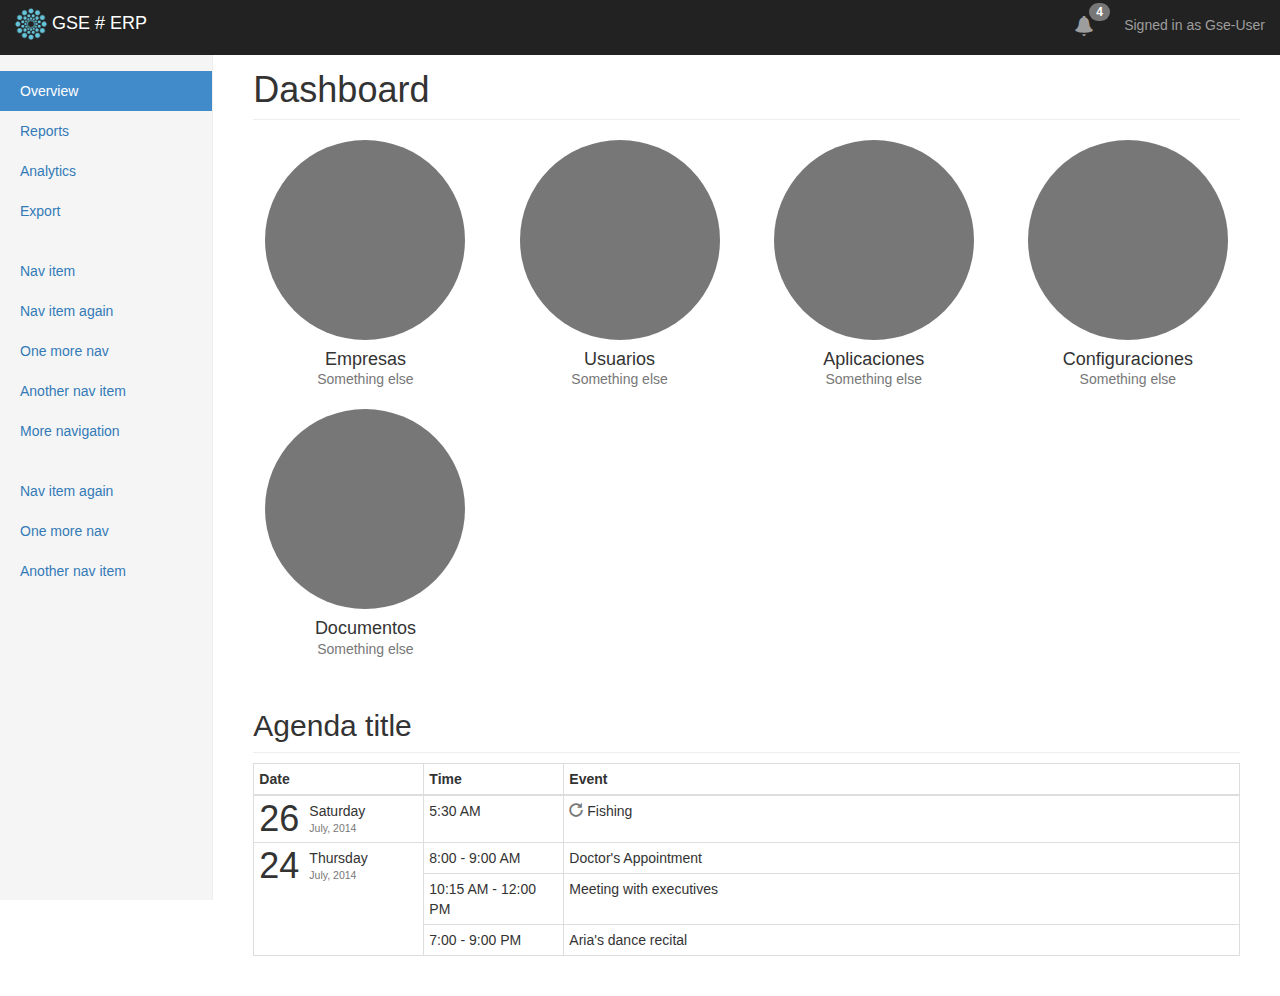
==== Gse.Erp.Bootstrap/dashboard.html @ 045f1b0a "Crear DEV branch" ====
<!DOCTYPE html>
<html lang="en">
  <head>
    <meta charset="utf-8">
    <meta http-equiv="X-UA-Compatible" content="IE=edge">
    <meta name="viewport" content="width=device-width, initial-scale=1">
    <!-- The above 3 meta tags *must* come first in the head; any other head content must come *after* these tags -->
    <meta name="description" content="">
    <meta name="author" content="">
    <link rel="icon" href="favicon.ico">

    <title>Dashboard Template for Bootstrap</title>

    <!-- Bootstrap core CSS -->
    <link href="css/bootstrap.min.css" rel="stylesheet">

    <!-- IE10 viewport hack for Surface/desktop Windows 8 bug -->
    <link href="assets/css/ie10-viewport-bug-workaround.css" rel="stylesheet">

    <!-- Custom styles for this template -->
    <link href="dashboard.css" rel="stylesheet">
    <!-- Custom styles for navbar dropdown -->
    <link href="dashboard-dropdown.css" rel="stylesheet">
      
    <!-- Custom styles for agenda control -->
    <link href="agenda.css" rel="stylesheet">

    <!-- Just for debugging purposes. Don't actually copy these 2 lines! -->
    <!--[if lt IE 9]><script src="assets/js/ie8-responsive-file-warning.js"></script><![endif]-->
    <script src="assets/js/ie-emulation-modes-warning.js"></script>

    <!-- HTML5 shim and Respond.js for IE8 support of HTML5 elements and media queries -->
    <!--[if lt IE 9]>
      <script src="https://oss.maxcdn.com/html5shiv/3.7.2/html5shiv.min.js"></script>
      <script src="https://oss.maxcdn.com/respond/1.4.2/respond.min.js"></script>
    <![endif]-->
  </head>

  <body>

    <nav class="navbar navbar-inverse navbar-fixed-top">
      <div class="container-fluid">
        <div class="navbar-header">
          <button type="button" class="navbar-toggle collapsed" data-toggle="collapse" data-target="#navbar" aria-expanded="false" aria-controls="navbar">
            <span class="sr-only">Toggle navigation</span>
            <span class="icon-bar"></span>
            <span class="icon-bar"></span>
            <span class="icon-bar"></span>
          </button>
            <a class="navbar-brand" href="#">
                <img src="img/icono-gse.png" width="32" height="32" style="display:inline;vertical-align:middle;border:0;" /> GSE # ERP
            </a>
        </div>
        <div id="navbar" class="navbar-collapse collapse">
          <ul class="nav navbar-nav navbar-right">
              <li class="dropdown">
                  <!--  role="button" aria-haspopup="true" aria-expanded="false" -->
                    <a class="dropdown-toggle" data-toggle="dropdown" href="#">
                        <span class="glyphicon glyphicon-bell" aria-hidden="true" style="font-size:20px;"></span>
                        <span class="badge">4</span>
                    </a>
                    <ul class="dropdown-menu">
                        <li class="dropdown-header">You have 4 notifications</li>
                        <li role="separator" class="divider"></li>
                        <li><a href="#">alert#1</a></li>
                        <li><a href="#">alert#2</a></li>
                        <li><a href="#">alert#3</a></li>
                    </ul>
                </li>
            <!-- <li><a href="#">Dashboard</a></li>
            <li><a href="#">Settings</a></li>-->
            <li><p class="navbar-text">Signed in as <a href="#" class="navbar-link">Gse-User</a></p></li>
            <!-- <li><a href="#">Cerrar sesi&oacute;n</a></li> -->
          </ul>
          <!-- <form class="navbar-form navbar-right">
            <input type="text" class="form-control" placeholder="Search...">
          </form>
            -->
        </div>
      </div>
    </nav>

    <div class="container-fluid">
      <div class="row">
        <div class="col-sm-3 col-md-2 sidebar">
          <ul class="nav nav-sidebar">
            <li class="active"><a href="#">Overview <span class="sr-only">(current)</span></a></li>
            <li><a href="#">Reports</a></li>
            <li><a href="#">Analytics</a></li>
            <li><a href="#">Export</a></li>
          </ul>
          <ul class="nav nav-sidebar">
            <li><a href="">Nav item</a></li>
            <li><a href="">Nav item again</a></li>
            <li><a href="">One more nav</a></li>
            <li><a href="">Another nav item</a></li>
            <li><a href="">More navigation</a></li>
          </ul>
          <ul class="nav nav-sidebar">
            <li><a href="">Nav item again</a></li>
            <li><a href="">One more nav</a></li>
            <li><a href="">Another nav item</a></li>
          </ul>
        </div>
        <div class="col-sm-9 col-sm-offset-3 col-md-10 col-md-offset-2 main">
          <h1 class="page-header">Dashboard</h1>

          <div class="row placeholders">
            <div class="col-xs-6 col-sm-3 placeholder">
              <img src="[data-uri]" width="200" height="200" class="img-responsive" alt="Generic placeholder thumbnail">
              <h4>Empresas</h4>
              <span class="text-muted">Something else</span>
            </div>
            <div class="col-xs-6 col-sm-3 placeholder">
              <img src="[data-uri]" width="200" height="200" class="img-responsive" alt="Generic placeholder thumbnail">
              <h4>Usuarios</h4>
              <span class="text-muted">Something else</span>
            </div>
            <div class="col-xs-6 col-sm-3 placeholder">
              <img src="[data-uri]" width="200" height="200" class="img-responsive" alt="Generic placeholder thumbnail">
              <h4>Aplicaciones</h4>
              <span class="text-muted">Something else</span>
            </div>
            <div class="col-xs-6 col-sm-3 placeholder">
              <img src="[data-uri]" width="200" height="200" class="img-responsive" alt="Generic placeholder thumbnail">
              <h4>Configuraciones</h4>
              <span class="text-muted">Something else</span>
            </div>
            <div class="col-xs-6 col-sm-3 placeholder">
              <img src="[data-uri]" width="200" height="200" class="img-responsive" alt="Generic placeholder thumbnail">
              <h4>Documentos</h4>
              <span class="text-muted">Something else</span>
            </div>
          </div>

          <h2 class="sub-header">Agenda title</h2>
            <div class="agenda">
                <div class="table-responsive">
            <table class="table table-condensed table-bordered">
                <thead>
                    <tr>
                        <th>Date</th>
                        <th>Time</th>
                        <th>Event</th>
                    </tr>
                </thead>
                <tbody>
                    <!-- Single event in a single day -->
                    <tr>
                        <td class="agenda-date" class="active" rowspan="1">
                            <div class="dayofmonth">26</div>
                            <div class="dayofweek">Saturday</div>
                            <div class="shortdate text-muted">July, 2014</div>
                        </td>
                        <td class="agenda-time">
                            5:30 AM
                        </td>
                        <td class="agenda-events">
                            <div class="agenda-event">
                                <i class="glyphicon glyphicon-repeat text-muted" title="Repeating event"></i> 
                                Fishing
                            </div>
                        </td>
                    </tr>
                    
                    <!-- Multiple events in a single day (note the rowspan) -->
                    <tr>
                        <td class="agenda-date" class="active" rowspan="3">
                            <div class="dayofmonth">24</div>
                            <div class="dayofweek">Thursday</div>
                            <div class="shortdate text-muted">July, 2014</div>
                        </td>
                        <td class="agenda-time">
                            8:00 - 9:00 AM 
                        </td>
                        <td class="agenda-events">
                            <div class="agenda-event">
                                Doctor's Appointment
                            </div>
                        </td>
                    </tr>
                    <tr>
                        <td class="agenda-time">
                            10:15 AM - 12:00 PM 
                        </td>
                        <td class="agenda-events">
                            <div class="agenda-event">
                                Meeting with executives
                            </div>
                        </td>
                    </tr>
                    <tr>
                        <td class="agenda-time">
                            7:00 - 9:00 PM
                        </td>
                        <td class="agenda-events">
                            <div class="agenda-event">
                                Aria's dance recital
                            </div>
                        </td>
                    </tr>
                </tbody>
            </table>
        </div>
            </div>
            <!-- 
          <div class="table-responsive">
            <table class="table table-striped">
              <thead>
                <tr>
                  <th>#</th>
                  <th>Header</th>
                  <th>Header</th>
                  <th>Header</th>
                  <th>Header</th>
                </tr>
              </thead>
              <tbody>
                <tr>
                  <td>1,001</td>
                  <td>Lorem</td>
                  <td>ipsum</td>
                  <td>dolor</td>
                  <td>sit</td>
                </tr>
                <tr>
                  <td>1,002</td>
                  <td>amet</td>
                  <td>consectetur</td>
                  <td>adipiscing</td>
                  <td>elit</td>
                </tr>
                <tr>
                  <td>1,003</td>
                  <td>Integer</td>
                  <td>nec</td>
                  <td>odio</td>
                  <td>Praesent</td>
                </tr>
                <tr>
                  <td>1,003</td>
                  <td>libero</td>
                  <td>Sed</td>
                  <td>cursus</td>
                  <td>ante</td>
                </tr>
                <tr>
                  <td>1,004</td>
                  <td>dapibus</td>
                  <td>diam</td>
                  <td>Sed</td>
                  <td>nisi</td>
                </tr>
                <tr>
                  <td>1,005</td>
                  <td>Nulla</td>
                  <td>quis</td>
                  <td>sem</td>
                  <td>at</td>
                </tr>
                <tr>
                  <td>1,006</td>
                  <td>nibh</td>
                  <td>elementum</td>
                  <td>imperdiet</td>
                  <td>Duis</td>
                </tr>
                <tr>
                  <td>1,007</td>
                  <td>sagittis</td>
                  <td>ipsum</td>
                  <td>Praesent</td>
                  <td>mauris</td>
                </tr>
                <tr>
                  <td>1,008</td>
                  <td>Fusce</td>
                  <td>nec</td>
                  <td>tellus</td>
                  <td>sed</td>
                </tr>
                <tr>
                  <td>1,009</td>
                  <td>augue</td>
                  <td>semper</td>
                  <td>porta</td>
                  <td>Mauris</td>
                </tr>
                <tr>
                  <td>1,010</td>
                  <td>massa</td>
                  <td>Vestibulum</td>
                  <td>lacinia</td>
                  <td>arcu</td>
                </tr>
                <tr>
                  <td>1,011</td>
                  <td>eget</td>
                  <td>nulla</td>
                  <td>Class</td>
                  <td>aptent</td>
                </tr>
                <tr>
                  <td>1,012</td>
                  <td>taciti</td>
                  <td>sociosqu</td>
                  <td>ad</td>
                  <td>litora</td>
                </tr>
                <tr>
                  <td>1,013</td>
                  <td>torquent</td>
                  <td>per</td>
                  <td>conubia</td>
                  <td>nostra</td>
                </tr>
                <tr>
                  <td>1,014</td>
                  <td>per</td>
                  <td>inceptos</td>
                  <td>himenaeos</td>
                  <td>Curabitur</td>
                </tr>
                <tr>
                  <td>1,015</td>
                  <td>sodales</td>
                  <td>ligula</td>
                  <td>in</td>
                  <td>libero</td>
                </tr>
              </tbody>
            </table>
          </div> -->
        </div>
      </div>
    </div>

    <!-- Bootstrap core JavaScript
    ================================================== -->
    <!-- Placed at the end of the document so the pages load faster -->
    <script src="https://ajax.googleapis.com/ajax/libs/jquery/1.11.3/jquery.min.js"></script>
    <script>window.jQuery || document.write('<script src="assets/js/vendor/jquery.min.js"><\/script>')</script>
    <script src="js/bootstrap.min.js"></script>
    <!-- Just to make our placeholder images work. Don't actually copy the next line! -->
    <script src="assets/js/vendor/holder.min.js"></script>
    <!-- IE10 viewport hack for Surface/desktop Windows 8 bug -->
    <script src="assets/js/ie10-viewport-bug-workaround.js"></script>
  </body>
</html>
---- Gse.Erp.Bootstrap/assets/css/ie10-viewport-bug-workaround.css ----
/*!
 * IE10 viewport hack for Surface/desktop Windows 8 bug
 * Copyright 2014-2015 Twitter, Inc.
 * Licensed under MIT (https://github.com/twbs/bootstrap/blob/master/LICENSE)
 */

/*
 * See the Getting Started docs for more information:
 * http://getbootstrap.com/getting-started/#support-ie10-width
 */
@-webkit-viewport { width: device-width; }
@-moz-viewport    { width: device-width; }
@-ms-viewport     { width: device-width; }
@-o-viewport      { width: device-width; }
@viewport         { width: device-width; }
---- Gse.Erp.Bootstrap/dashboard.css ----
/*
 * Base structure
 */

/* Move down content because we have a fixed navbar that is 50px tall */
body {
  padding-top: 50px;
}


/*
 * Global add-ons
 */

.sub-header {
  padding-bottom: 10px;
  border-bottom: 1px solid #eee;
}

/*
 * Top navigation
 * Hide default border to remove 1px line.
 */
.navbar-fixed-top {
  border: 0;
}

/*
 * Sidebar
 */

/* Hide for mobile, show later */
.sidebar {
  display: none;
}
@media (min-width: 768px) {
  .sidebar {
    position: fixed;
    top: 51px;
    bottom: 0;
    left: 0;
    z-index: 1000;
    display: block;
    padding: 20px;
    overflow-x: hidden;
    overflow-y: auto; /* Scrollable contents if viewport is shorter than content. */
    background-color: #f5f5f5;
    border-right: 1px solid #eee;
  }
}

/* Sidebar navigation */
.nav-sidebar {
  margin-right: -21px; /* 20px padding + 1px border */
  margin-bottom: 20px;
  margin-left: -20px;
}
.nav-sidebar > li > a {
  padding-right: 20px;
  padding-left: 20px;
}
.nav-sidebar > .active > a,
.nav-sidebar > .active > a:hover,
.nav-sidebar > .active > a:focus {
  color: #fff;
  background-color: #428bca;
}
/* New style */
.navbar-brand {
   padding: 8px 15px;
}

.badge {
    position: absolute;
    top: 3px;
    left: 30px;
}

.navbar-nav>li>.dropdown-menu {
    margin-top: 2px;
}

.dropdown-menu {
    min-width: 200px;
}
/*
 * Main content
 */

.main {
  padding: 20px;
}
@media (min-width: 768px) {
  .main {
    padding-right: 40px;
    padding-left: 40px;
  }
}
.main .page-header {
  margin-top: 0;
}


/*
 * Placeholder dashboard ideas
 */

.placeholders {
  margin-bottom: 30px;
  text-align: center;
}
.placeholders h4 {
  margin-bottom: 0;
}
.placeholder {
  margin-bottom: 20px;
}
.placeholder img {
  display: inline-block;
  border-radius: 50%;
}
---- Gse.Erp.Bootstrap/dashboard-dropdown.css ----
.navbar .nav > li > .dropdown-menu:before {
  position: absolute;
  top: -7px;
  /* left: 9px;*/
  left: 170px;
  display: inline-block;
  border-right: 7px solid transparent;
  border-bottom: 7px solid #ccc;
  border-left: 7px solid transparent;
  border-bottom-color: rgba(0, 0, 0, 0.2);
  content: '';
}

.navbar .nav > li > .dropdown-menu:after {
  position: absolute;
  top: -6px;
  /*left: 10px;*/
  left:171px;
  display: inline-block;
  border-right: 6px solid transparent;
  border-bottom: 6px solid #ffffff;
  border-left: 6px solid transparent;
  content: '';
}

.navbar-fixed-bottom .nav > li > .dropdown-menu:before {
  top: auto;
  bottom: -7px;
  border-top: 7px solid #ccc;
  border-bottom: 0;
  border-top-color: rgba(0, 0, 0, 0.2);
}

.navbar-fixed-bottom .nav > li > .dropdown-menu:after {
  top: auto;
  bottom: -6px;
  border-top: 6px solid #ffffff;
  border-bottom: 0;
}

.navbar .pull-right > li > .dropdown-menu:before,
.navbar .nav > li > .dropdown-menu.pull-right:before {
  right: 12px;
  left: auto;
}

.navbar .pull-right > li > .dropdown-menu:after,
.navbar .nav > li > .dropdown-menu.pull-right:after {
  right: 13px;
  left: auto;
}
---- Gse.Erp.Bootstrap/agenda.css ----
.agenda { 
    
}

/* Dates */
.agenda .agenda-date { 
    width: 170px; 
}

.agenda .agenda-date .dayofmonth {
  width: 40px;
  font-size: 36px;
  line-height: 36px;
  float: left;
  text-align: right;
  margin-right: 10px; 
}

.agenda .agenda-date .shortdate {
  font-size: 0.75em; 
}

/* Times */
.agenda .agenda-time { 
    width: 140px; 
} 

/* Events */
.agenda .agenda-events {  } 
.agenda .agenda-events .agenda-event {  } 

@media (max-width: 767px) {
    
}
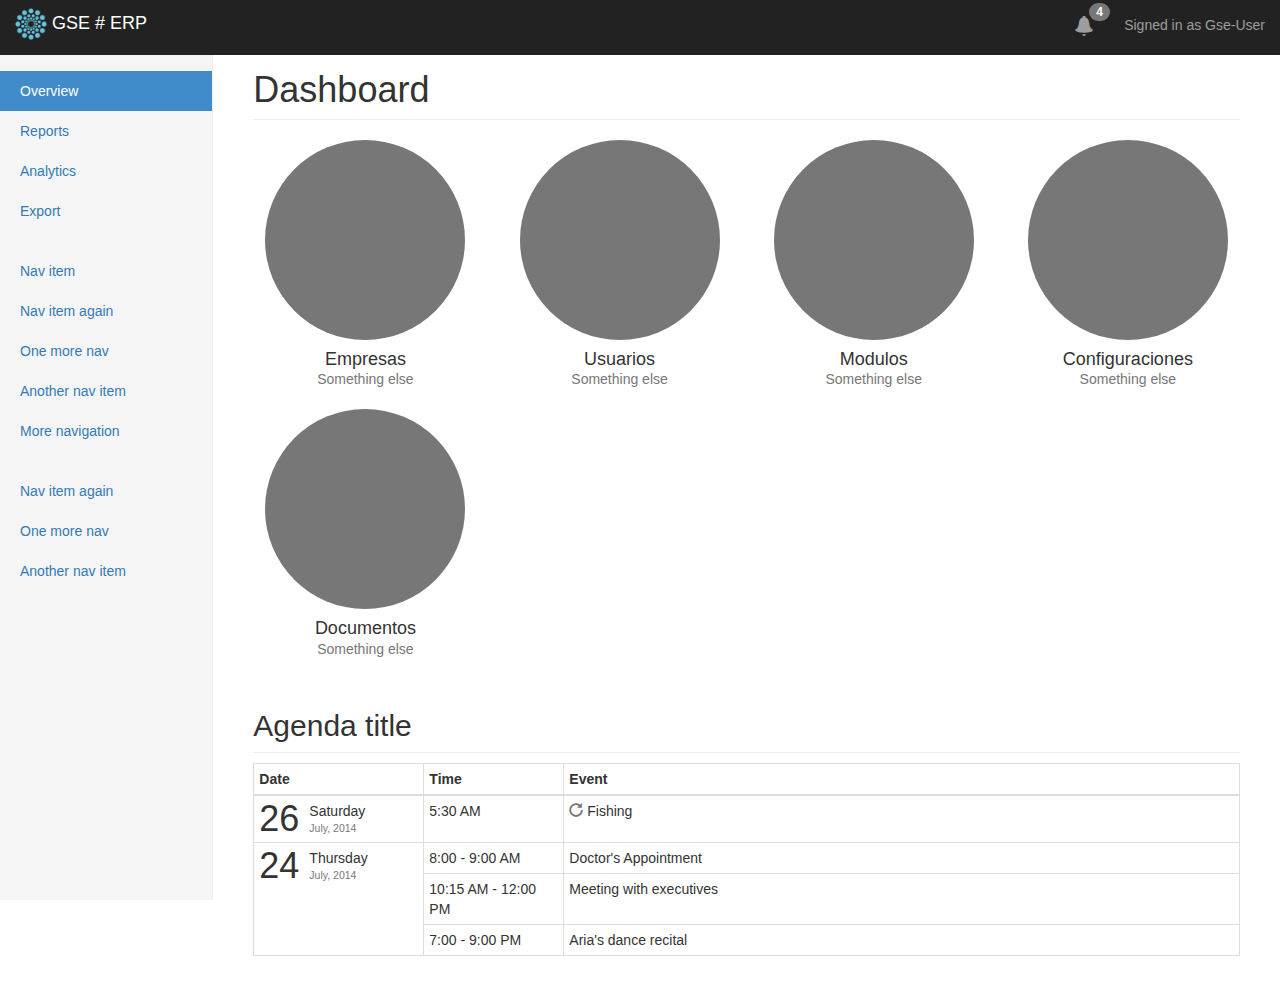
==== commit a6ebfa0e: "fix mod. gritter-close" ====
--- a/Gse.Erp.Bootstrap/dashboard.html
+++ b/Gse.Erp.Bootstrap/dashboard.html
@@ -17,14 +17,17 @@
     <!-- IE10 viewport hack for Surface/desktop Windows 8 bug -->
     <link href="assets/css/ie10-viewport-bug-workaround.css" rel="stylesheet">
 
-    <!-- Custom styles for this template -->
+    <!-- Dashboard styles -->
     <link href="dashboard.css" rel="stylesheet">
-    <!-- Custom styles for navbar dropdown -->
+    <!-- Dashboard navbar dropdown styles -->
     <link href="dashboard-dropdown.css" rel="stylesheet">
       
-    <!-- Custom styles for agenda control -->
+    <!-- Agenda control styles -->
     <link href="agenda.css" rel="stylesheet">
-
+    
+    <!-- Gritter styles -->
+    <link href="css/jquery.gritter.css" rel="stylesheet">
+      
     <!-- Just for debugging purposes. Don't actually copy these 2 lines! -->
     <!--[if lt IE 9]><script src="assets/js/ie8-responsive-file-warning.js"></script><![endif]-->
     <script src="assets/js/ie-emulation-modes-warning.js"></script>
@@ -59,12 +62,12 @@
                         <span class="glyphicon glyphicon-bell" aria-hidden="true" style="font-size:20px;"></span>
                         <span class="badge">4</span>
                     </a>
-                    <ul class="dropdown-menu">
-                        <li class="dropdown-header">You have 4 notifications</li>
+                    <ul id="alerts" class="dropdown-menu">
+                        <li class="dropdown-header">You have 4 alerts</li>
                         <li role="separator" class="divider"></li>
-                        <li><a href="#">alert#1</a></li>
-                        <li><a href="#">alert#2</a></li>
-                        <li><a href="#">alert#3</a></li>
+                        <li><a role="alert" href="#">#1 alert</a></li>
+                        <li><a role="alert" href="#">#2 alert</a></li>
+                        <li><a role="alert" href="#">#3 alert</a></li>
                     </ul>
                 </li>
             <!-- <li><a href="#">Dashboard</a></li>
@@ -118,7 +121,7 @@
             </div>
             <div class="col-xs-6 col-sm-3 placeholder">
               <img src="[data-uri]" width="200" height="200" class="img-responsive" alt="Generic placeholder thumbnail">
-              <h4>Aplicaciones</h4>
+              <h4>Modulos</h4>
               <span class="text-muted">Something else</span>
             </div>
             <div class="col-xs-6 col-sm-3 placeholder">
@@ -345,5 +348,22 @@
     <script src="assets/js/vendor/holder.min.js"></script>
     <!-- IE10 viewport hack for Surface/desktop Windows 8 bug -->
     <script src="assets/js/ie10-viewport-bug-workaround.js"></script>
+    <!-- Gritter javascript -->
+    <script src="js/jquery.gritter.js"></script>
   </body>
 </html>
+<script language="javascript">
+    $(document).ready(function(){
+        var $alerts = $("#alerts a[role=alert]");
+        $.each($alerts, function(indexInArray, value){
+            $(value).click(function() {
+                $.gritter.add({
+                    text: '<span class=\"glyphicon glyphicon-exclamation-sign\" style=\"font-size:14px;\"></span> ' + value.text,
+                    sticky: false,
+                    time: '2000'
+                });
+                return false;
+            });
+        });
+    });
+</script>
--- a/Gse.Erp.Bootstrap/dashboard-dropdown.css
+++ b/Gse.Erp.Bootstrap/dashboard-dropdown.css
@@ -2,7 +2,7 @@
   position: absolute;
   top: -7px;
   /* left: 9px;*/
-  left: 170px;
+  left: 167px;
   display: inline-block;
   border-right: 7px solid transparent;
   border-bottom: 7px solid #ccc;
@@ -15,7 +15,7 @@
   position: absolute;
   top: -6px;
   /*left: 10px;*/
-  left:171px;
+  left:168px;
   display: inline-block;
   border-right: 6px solid transparent;
   border-bottom: 6px solid #ffffff;
